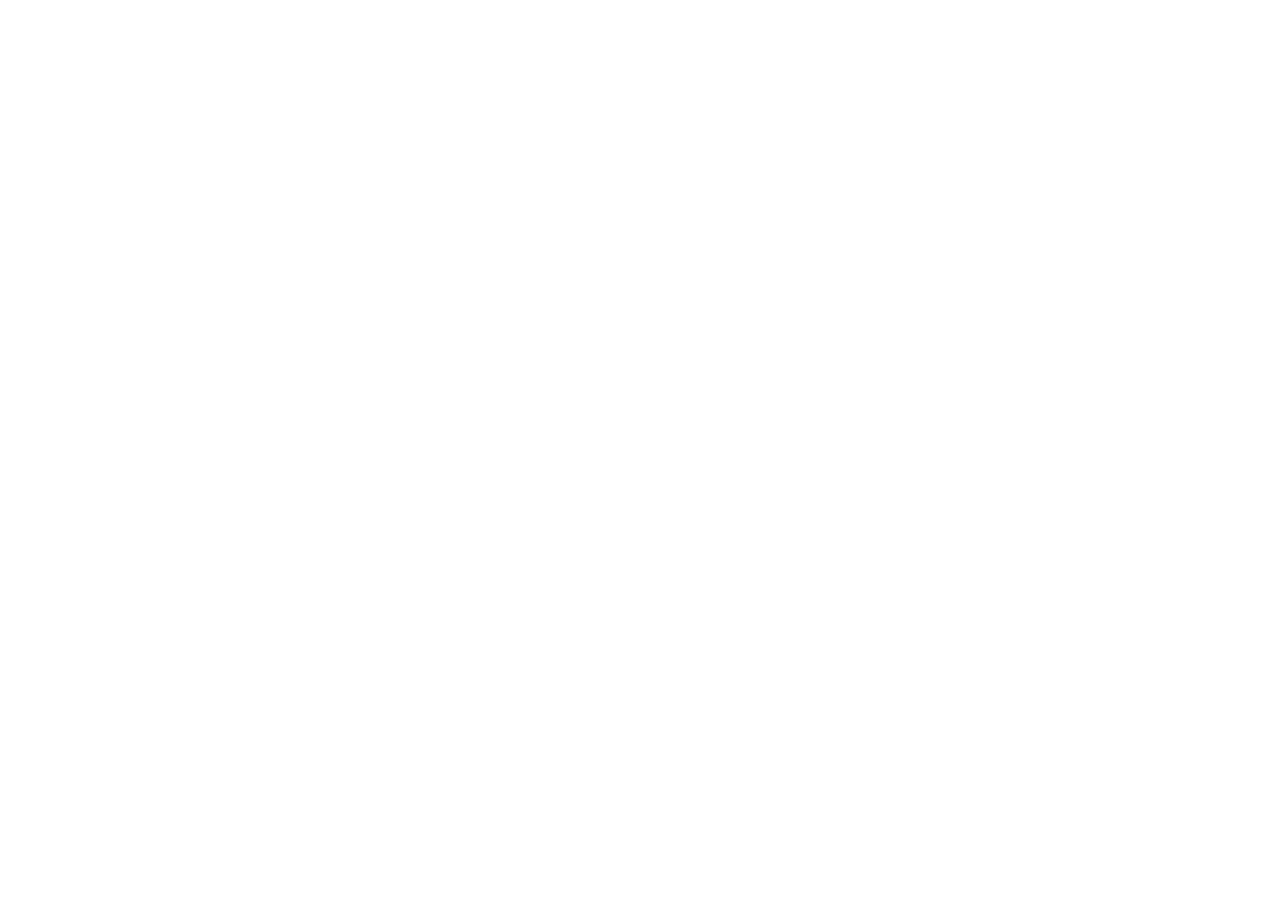
==== public/index.html @ 9737327b "public dir setup" ====
<!doctype html>
<html class="no-js" lang="en" itemscope itemtype="http://schema.org/Thing">
    <head>
        <!--responsive w/ bootstrap-->
        <meta charset="utf-8" />
        <meta name="viewport" content="width=device-width, initial-scale=1">
        <link rel="stylesheet" href="css/bootstrap.min.css" media="all" />
        <link type="text/css" rel="stylesheet" href="css/main.css" media="" />

        <link type="image/x-icon" rel="shortcut icon" href="favicon.ico">
        <link rel="apple-touch-icon" href="apple-touch-icon.png">
        <title>index.html | Home</title>

        <meta http-equiv="X-UA-Compatible" content="IE=edge, chrome=1" />
        <meta http-equiv="robots" content="allow" />
        <meta http-equiv="cache-control" content="public" />

        <meta name="title" content="">
        <meta name="description" content="">
        <meta name="keywords" content="">

        <meta property="name" content="">
        <meta property="description" content="">
        <meta property="about" content="">
    </head>
    <body class="wrap">
        
        <script src="js/jquery-1.11.1.min.js"></script>
    </body>
</html>
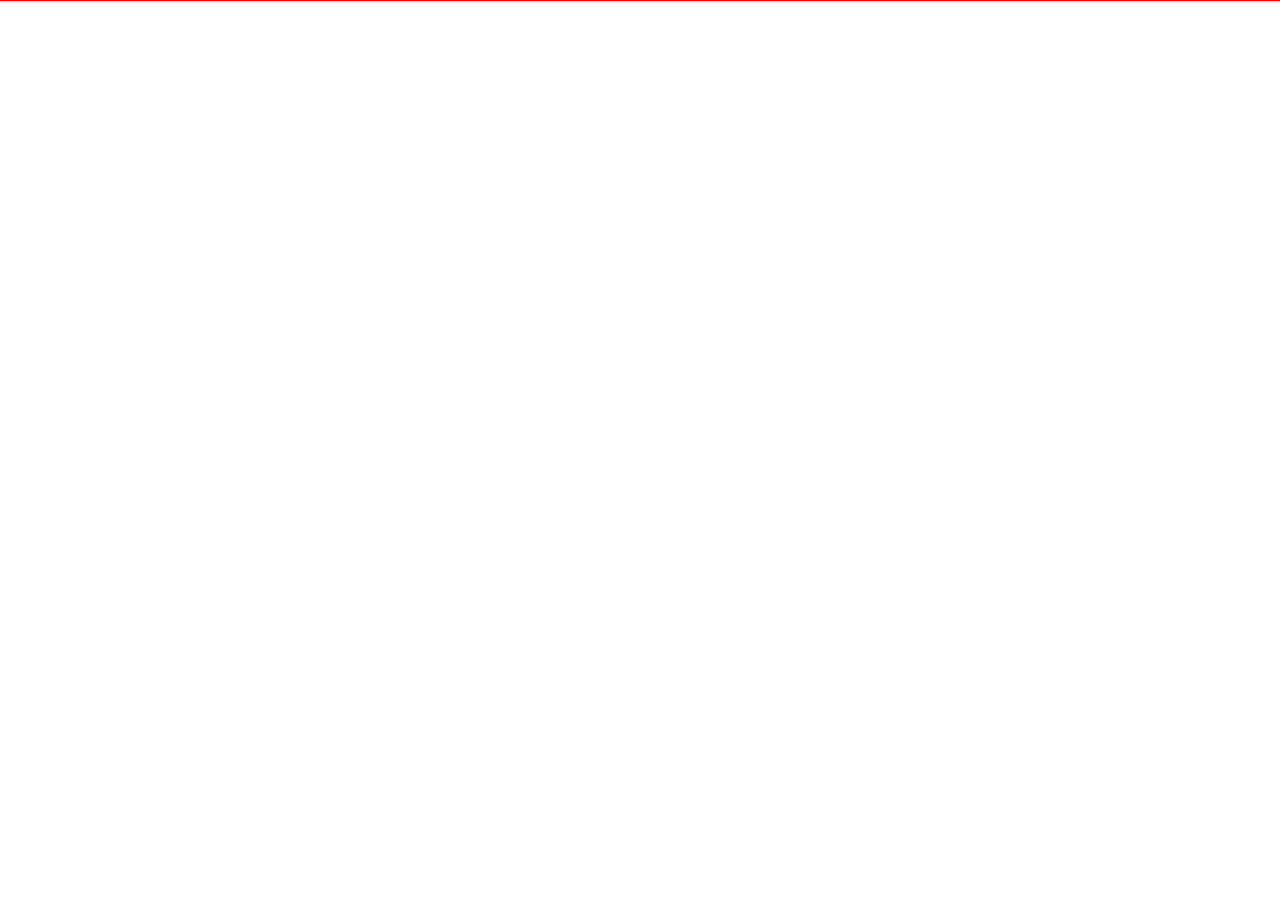
==== commit c848c9b5: "main.css setup" ====
--- a/public/index.html
+++ b/public/index.html
@@ -5,7 +5,7 @@
         <meta charset="utf-8" />
         <meta name="viewport" content="width=device-width, initial-scale=1">
         <link rel="stylesheet" href="css/bootstrap.min.css" media="all" />
-        <link type="text/css" rel="stylesheet" href="css/main.css" media="" />
+        <link type="text/css" rel="stylesheet" href="css/main.min.css" media="" />
 
         <link type="image/x-icon" rel="shortcut icon" href="favicon.ico">
         <link rel="apple-touch-icon" href="apple-touch-icon.png">
@@ -26,5 +26,6 @@
     <body class="wrap">
         
         <script src="js/jquery-1.11.1.min.js"></script>
+        <script src="js/main.js"></script>
     </body>
 </html>--- a/public/css/main.min.css
+++ b/public/css/main.min.css
@@ -0,0 +1 @@
+*{font-family:sans-serif;height:auto;margin:0;outline:red solid 1px;padding:0;width:auto}